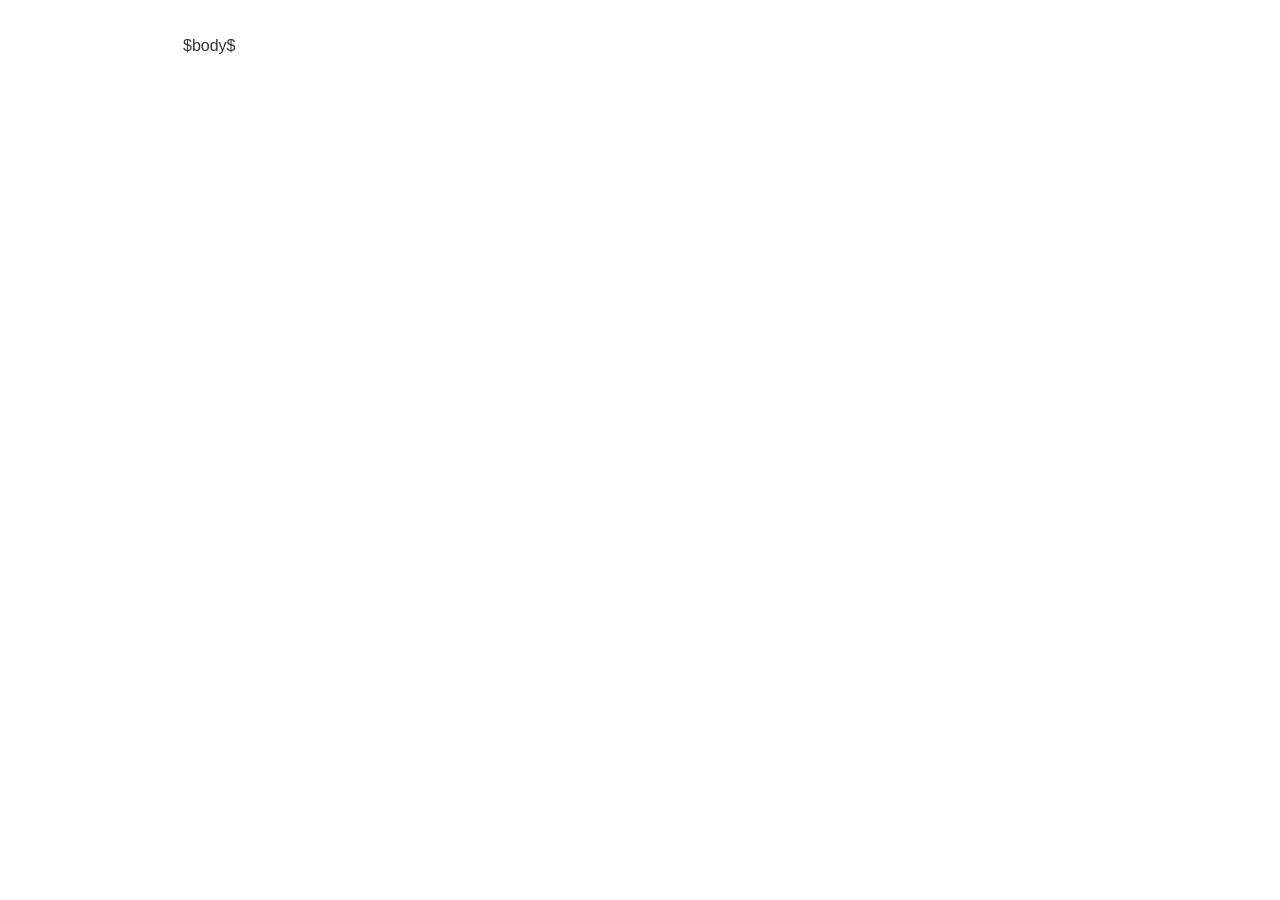
==== test/test/_layouts/index.html @ e57b81dd "render posts" ====
<!DOCTYPE html>
<html>
  <head>
    <meta charset="utf-8">
    <title>Roger's Slides</title>
    <link rel="icon" href="http://rogerluo.cc/image/favicon.png">
    <style type="text/css">
    html{font-family: sans-serif;-ms-text-size-adjust: 100%;-webkit-text-size-adjust: 100%}body{margin: 0}article,aside,details,figcaption,figure,footer,header,hgroup,main,nav,section,summary{display: block}audio,canvas,progress,video{display: inline-block;vertical-align: baseline}audio:not([controls]){display: none;height: 0}[hidden],template{display: none}a{background: transparent}a:active,a:hover{outline: 0}abbr[title]{border-bottom: 1px dotted}b,strong{font-weight: bold}dfn{font-style: italic}h1{font-size: 2em;margin: 0.67em 0}mark{background: #ff0;color: #000}small{font-size: 80%}sub,sup{font-size: 75%;line-height: 0;position: relative;vertical-align: baseline}sup{top: -0.5em}sub{bottom: -0.25em}img{border: 0}svg:not(:root){overflow: hidden}figure{margin: 1em 40px}hr{box-sizing: content-box;height: 0}pre{overflow: auto}code,kbd,pre,samp{font-family: monospace, monospace;font-size: 1em}button,input,optgroup,select,textarea{color: inherit;font: inherit;margin: 0}button{overflow: visible}button,select{text-transform: none}button,html input[type="button"],input[type="reset"],input[type="submit"]{-webkit-appearance: button;cursor: pointer}button[disabled],html input[disabled]{cursor: default}button::-moz-focus-inner,input::-moz-focus-inner{border: 0;padding: 0}input{line-height: normal}input[type="checkbox"],input[type="radio"]{box-sizing: border-box;padding: 0}input[type="number"]::-webkit-inner-spin-button,input[type="number"]::-webkit-outer-spin-button{height: auto}input[type="search"]{-webkit-appearance: textfield;box-sizing: content-box}input[type="search"]::-webkit-search-cancel-button,input[type="search"]::-webkit-search-decoration{-webkit-appearance: none}fieldset{border: 1px solid #c0c0c0;margin: 0 2px;padding: 0.35em 0.625em 0.75em}legend{border: 0;padding: 0}textarea{overflow: auto}optgroup{font-weight: bold}table{border-collapse: collapse;border-spacing: 0}td,th{padding: 0}*{box-sizing: border-box}input,select,textarea,button{font: 13px/1.4 Helvetica, arial, freesans, clean, sans-serif, "Segoe UI Emoji", "Segoe UI Symbol"}body{min-width: 1020px;font: 13px/1.4 Helvetica, arial, freesans, clean, sans-serif, "Segoe UI Emoji", "Segoe UI Symbol";color: #333;background-color: #fff}a{color: #4183c4;text-decoration: none}a:hover,a:active{text-decoration: underline}hr,.rule{height: 0;margin: 15px 0;overflow: hidden;background: transparent;border: 0;border-bottom: 1px solid #ddd}hr:before,.rule:before{display: table;content: ""}hr:after,.rule:after{display: table;clear: both;content: ""}h1,h2,h3,h4,h5,h6{margin-top: 15px;margin-bottom: 15px;line-height: 1.1}h1{font-size: 30px}h2{font-size: 21px}h3{font-size: 16px}h4{font-size: 14px}h5{font-size: 12px}h6{font-size: 11px}small{font-size: 90%}blockquote{margin: 0}.lead{margin-bottom: 30px;font-size: 20px;font-weight: 300;color: #555}.text-muted{color: #999}.text-danger{color: #bd2c00}.text-emphasized{font-weight: bold;color: #333}ul,ol{padding: 0;margin-top: 0;margin-bottom: 0}ol ol,ul ol{list-style-type: lower-roman}ul ul ol,ul ol ol,ol ul ol,ol ol ol{list-style-type: lower-alpha}dd{margin-left: 0}tt,code{font-family: Consolas, "Liberation Mono", Menlo, Courier, monospace;font-size: 12px}pre{margin-top: 0;margin-bottom: 0;font: 12px Consolas, "Liberation Mono", Menlo, Courier, monospace}#realtime .status{overflow: visible;position: absolute;top: -5px;left: 0;background: url("/public/images/github-status.png");width: 26px;height: 26px;display: block;margin: 0 5px 0 0}#realtime .up{background-position: 0 0}#realtime .problem{background-position: 0 -53px}#realtime .down{background-position: 0 -26px}.container{max-width: 920px;margin: 0 auto 20px auto}#header{background: #FAFAFA;background: -moz-linear-gradient(#FAFAFA, #EAEAEA);background: -webkit-linear-gradient(#FAFAFA, #EAEAEA);-ms-filter: "progid:DXImageTransform.Microsoft.gradient(startColorstr='#fafafa', endColorstr='#eaeaea')";border-bottom: 1px solid #CACACA;box-shadow: 0 1px 0 rgba(255, 255, 255, 0.4),0 0 10px rgba(0, 0, 0, 0.1)}#markup{padding: 3px}#markup article{padding-top: 30px}.markdown-body{overflow: hidden;font-family: "Helvetica Neue", Helvetica, "Segoe UI", Arial, freesans, sans-serif;font-size: 16px;line-height: 1.6;word-wrap: break-word}.markdown-body>*:first-child{margin-top: 0 !important}.markdown-body>*:last-child{margin-bottom: 0 !important}.markdown-body .absent{color: #c00}.markdown-body .anchor{position: absolute;top: 0;left: 0;display: block;padding-right: 6px;padding-left: 30px;margin-left: -30px}.markdown-body .anchor:focus{outline: none}.markdown-body h1,.markdown-body h2,.markdown-body h3,.markdown-body h4,.markdown-body h5,.markdown-body h6{position: relative;margin-top: 1em;margin-bottom: 16px;font-weight: bold;line-height: 1.4}.markdown-body h1 .octicon-link,.markdown-body h2 .octicon-link,.markdown-body h3 .octicon-link,.markdown-body h4 .octicon-link,.markdown-body h5 .octicon-link,.markdown-body h6 .octicon-link{display: none;color: #000;vertical-align: middle}.markdown-body h1:hover .anchor,.markdown-body h2:hover .anchor,.markdown-body h3:hover .anchor,.markdown-body h4:hover .anchor,.markdown-body h5:hover .anchor,.markdown-body h6:hover .anchor{padding-left: 8px;margin-left: -30px;text-decoration: none}.markdown-body h1:hover .anchor .octicon-link,.markdown-body h2:hover .anchor .octicon-link,.markdown-body h3:hover .anchor .octicon-link,.markdown-body h4:hover .anchor .octicon-link,.markdown-body h5:hover .anchor .octicon-link,.markdown-body h6:hover .anchor .octicon-link{display: inline-block}.markdown-body h1 tt,.markdown-body h1 code,.markdown-body h2 tt,.markdown-body h2 code,.markdown-body h3 tt,.markdown-body h3 code,.markdown-body h4 tt,.markdown-body h4 code,.markdown-body h5 tt,.markdown-body h5 code,.markdown-body h6 tt,.markdown-body h6 code{font-size: inherit}.markdown-body h1{padding-bottom: 0.3em;font-size: 2.25em;line-height: 1.2;border-bottom: 1px solid #eee}.markdown-body h1 .anchor{line-height: 1}.markdown-body h2{padding-bottom: 0.3em;font-size: 1.75em;line-height: 1.225;border-bottom: 1px solid #eee}.markdown-body h2 .anchor{line-height: 1}.markdown-body h3{font-size: 1.5em;line-height: 1.43}.markdown-body h3 .anchor{line-height: 1.2}.markdown-body h4{font-size: 1.25em}.markdown-body h4 .anchor{line-height: 1.2}.markdown-body h5{font-size: 1em}.markdown-body h5 .anchor{line-height: 1.1}.markdown-body h6{font-size: 1em;color: #777}.markdown-body h6 .anchor{line-height: 1.1}.markdown-body p,.markdown-body blockquote,.markdown-body ul,.markdown-body ol,.markdown-body dl,.markdown-body table,.markdown-body pre{margin-top: 0;margin-bottom: 16px}.markdown-body hr{height: 4px;padding: 0;margin: 16px 0;background-color: #e7e7e7;border: 0 none}.markdown-body ul,.markdown-body ol{padding-left: 2em}.markdown-body ul.no-list,.markdown-body ol.no-list{padding: 0;list-style-type: none}.markdown-body ul ul,.markdown-body ul ol,.markdown-body ol ol,.markdown-body ol ul{margin-top: 0;margin-bottom: 0}.markdown-body li>p{margin-top: 16px}.markdown-body dl{padding: 0}.markdown-body dl dt{padding: 0;margin-top: 16px;font-size: 1em;font-style: italic;font-weight: bold}.markdown-body dl dd{padding: 0 16px;margin-bottom: 16px}.markdown-body blockquote{padding: 0 15px;color: #777;border-left: 4px solid #ddd}.markdown-body blockquote>:first-child{margin-top: 0}.markdown-body blockquote>:last-child{margin-bottom: 0}.markdown-body table{display: block;width: 100%;overflow: auto;word-break: normal;word-break: keep-all}.markdown-body table th{font-weight: bold}.markdown-body table th,.markdown-body table td{padding: 6px 13px;border: 1px solid #ddd}.markdown-body table tr{background-color: #fff;border-top: 1px solid #ccc}.markdown-body table tr:nth-child(2n){background-color: #f8f8f8}.markdown-body img{max-width: 100%;box-sizing: border-box}.markdown-body span.frame{display: block;overflow: hidden}.markdown-body span.frame>span{display: block;float: left;width: auto;padding: 7px;margin: 13px 0 0;overflow: hidden;border: 1px solid #ddd}.markdown-body span.frame span img{display: block;float: left}.markdown-body span.frame span span{display: block;padding: 5px 0 0;clear: both;color: #333}.markdown-body span.align-center{display: block;overflow: hidden;clear: both}.markdown-body span.align-center>span{display: block;margin: 13px auto 0;overflow: hidden;text-align: center}.markdown-body span.align-center span img{margin: 0 auto;text-align: center}.markdown-body span.align-right{display: block;overflow: hidden;clear: both}.markdown-body span.align-right>span{display: block;margin: 13px 0 0;overflow: hidden;text-align: right}.markdown-body span.align-right span img{margin: 0;text-align: right}.markdown-body span.float-left{display: block;float: left;margin-right: 13px;overflow: hidden}.markdown-body span.float-left span{margin: 13px 0 0}.markdown-body span.float-right{display: block;float: right;margin-left: 13px;overflow: hidden}.markdown-body span.float-right>span{display: block;margin: 13px auto 0;overflow: hidden;text-align: right}.markdown-body code,.markdown-body tt{padding: 0;padding-top: 0.2em;padding-bottom: 0.2em;margin: 0;font-size: 85%;background-color: rgba(0,0,0,0.04);border-radius: 3px}.markdown-body code:before,.markdown-body code:after,.markdown-body tt:before,.markdown-body tt:after{letter-spacing: -0.2em;content: "\00a0"}.markdown-body code br,.markdown-body tt br{display: none}.markdown-body del code{text-decoration: inherit}.markdown-body pre>code{padding: 0;margin: 0;font-size: 100%;word-break: normal;white-space: pre;background: transparent;border: 0}.markdown-body .highlight{margin-bottom: 16px}.markdown-body .highlight pre,.markdown-body pre{padding: 16px;overflow: auto;font-size: 85%;line-height: 1.45;background-color: #f7f7f7;border-radius: 3px}.markdown-body .highlight pre{margin-bottom: 0;word-break: normal}.markdown-body pre{word-wrap: normal}.markdown-body pre code,.markdown-body pre tt{display: inline;max-width: initial;padding: 0;margin: 0;overflow: initial;line-height: inherit;word-wrap: normal;background-color: transparent;border: 0}.markdown-body pre code:before,.markdown-body pre code:after,.markdown-body pre tt:before,.markdown-body pre tt:after{content: normal}.markdown-body kbd{display: inline-block;padding: 3px 5px;font-size: 11px;line-height: 10px;color: #555;vertical-align: middle;background-color: #fcfcfc;border: solid 1px #ccc;border-bottom-color: #bbb;border-radius: 3px;box-shadow: inset 0 -1px 0 #bbb}.codehilite{background: #ffffff}.codehilite .c{color: #999988;font-style: italic}.codehilite .err{color: #a61717;background-color: #e3d2d2}.codehilite .k{color: #000000;font-weight: bold}.codehilite .o{color: #000000;font-weight: bold}.codehilite .cm{color: #999988;font-style: italic}.codehilite .cp{color: #999999;font-weight: bold}.codehilite .c1{color: #999988;font-style: italic}.codehilite .cs{color: #999999;font-weight: bold;font-style: italic}.codehilite .gd{color: #000000;background-color: #ffdddd}.codehilite .gd .x{color: #000000;background-color: #ffaaaa}.codehilite .ge{color: #000000;font-style: italic}.codehilite .gr{color: #aa0000}.codehilite .gh{color: #999999}.codehilite .gi{color: #000000;background-color: #ddffdd}.codehilite .gi .x{color: #000000;background-color: #aaffaa}.codehilite .go{color: #888888}.codehilite .gp{color: #555555}.codehilite .gs{font-weight: bold}.codehilite .gu{color: #aaaaaa}.codehilite .gt{color: #aa0000}.codehilite .kc{color: #000000;font-weight: bold}.codehilite .kd{color: #000000;font-weight: bold}.codehilite .kp{color: #000000;font-weight: bold}.codehilite .kr{color: #000000;font-weight: bold}.codehilite .kt{color: #445588;font-weight: bold}.codehilite .m{color: #009999}.codehilite .s{color: #d14}.codehilite .na{color: #008080}.codehilite .nb{color: #0086B3}.codehilite .nc{color: #445588;font-weight: bold}.codehilite .no{color: #008080}.codehilite .ni{color: #800080}.codehilite .ne{color: #990000;font-weight: bold}.codehilite .nf{color: #990000;font-weight: bold}.codehilite .nn{color: #555555}.codehilite .nt{color: #000080}.codehilite .nv{color: #008080}.codehilite .ow{color: #000000;font-weight: bold}.codehilite .w{color: #bbbbbb}.codehilite .mf{color: #009999}.codehilite .mh{color: #009999}.codehilite .mi{color: #009999}.codehilite .mo{color: #009999}.codehilite .sb{color: #d14}.codehilite .sc{color: #d14}.codehilite .sd{color: #d14}.codehilite .s2{color: #d14}.codehilite .se{color: #d14}.codehilite .sh{color: #d14}.codehilite .si{color: #d14}.codehilite .sx{color: #d14}.codehilite .sr{color: #009926}.codehilite .s1{color: #d14}.codehilite .ss{color: #990073}.codehilite .bp{color: #999999}.codehilite .vc{color: #008080}.codehilite .vg{color: #008080}.codehilite .vi{color: #008080}.codehilite .il{color: #009999}
    </style>
    <style type="text/css">
      .markdown-body hr{background:url("[data-uri]")}
    </style>
  </head>
  <body>
    <div class="container">
      <div id="markup">
        <article id="content" class="markdown-body">
        $body$
        </article>
      </div>
    </div>
  </body>
  <script type="text/x-mathjax-config">
    MathJax.Hub.Config({
        tex2jax: {
          inlineMath: [ ['$$','$$'], ["\\(","\\)"] ],
          displayMath: [ ['$$$$', '$$$$'], ["\\[", "\\]"] ],
          processEscapes: true
        },
        TeX: {
          equationNumbers: {
            autoNumber: 'AMS'
          }
        },
        "HTML-CSS": {
          imageFont: null
        }
      });
  </script>
  <script type="text/javascript" src="http://cdn.mathjax.org/mathjax/2.1-latest/MathJax.js?config=TeX-AMS-MML_HTMLorMML"></script>
</html>
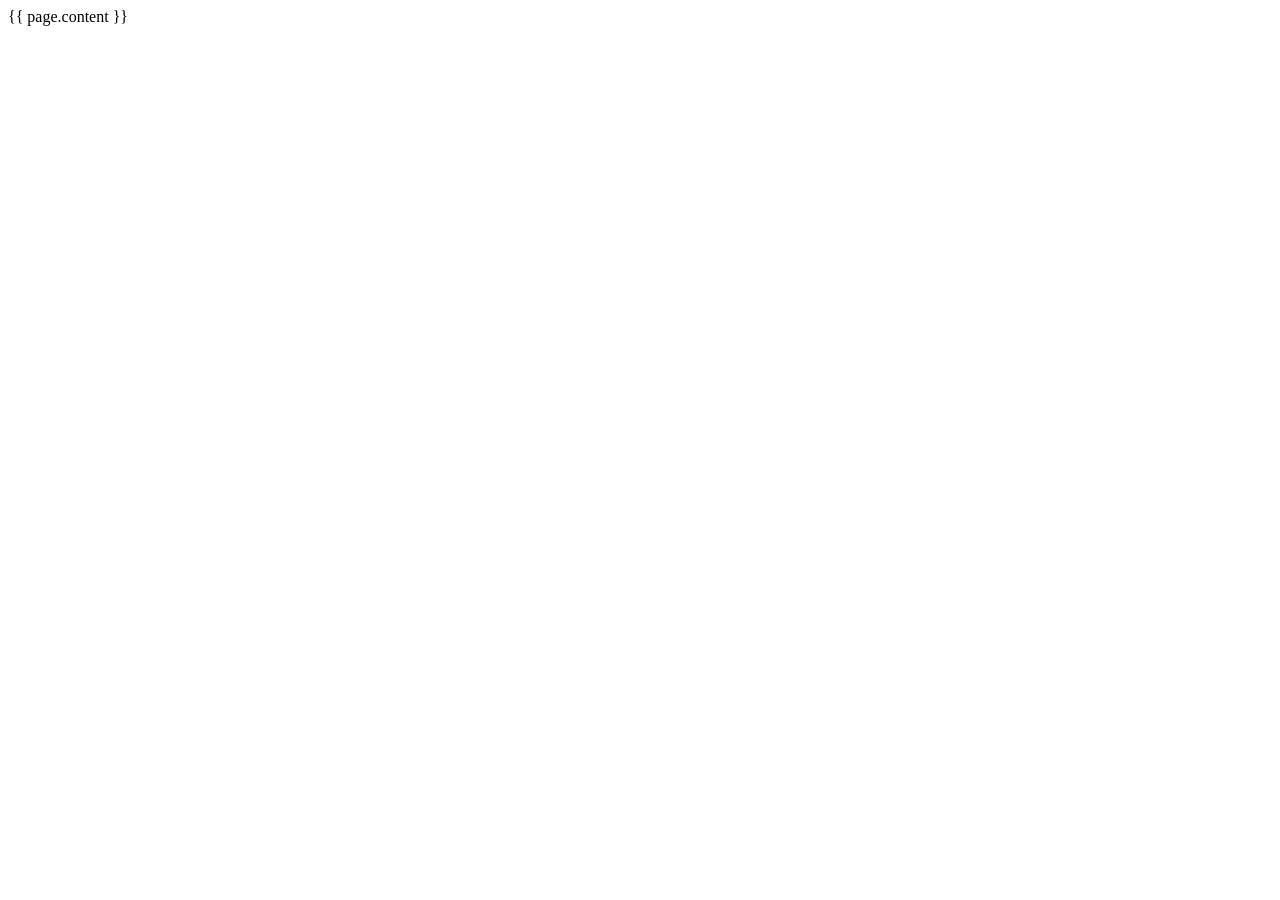
==== commit bbaa1336: "add index" ====
--- a/test/test/_layouts/index.html
+++ b/test/test/_layouts/index.html
@@ -4,18 +4,13 @@
     <meta charset="utf-8">
     <title>Roger's Slides</title>
     <link rel="icon" href="http://rogerluo.cc/image/favicon.png">
-    <style type="text/css">
-    html{font-family: sans-serif;-ms-text-size-adjust: 100%;-webkit-text-size-adjust: 100%}body{margin: 0}article,aside,details,figcaption,figure,footer,header,hgroup,main,nav,section,summary{display: block}audio,canvas,progress,video{display: inline-block;vertical-align: baseline}audio:not([controls]){display: none;height: 0}[hidden],template{display: none}a{background: transparent}a:active,a:hover{outline: 0}abbr[title]{border-bottom: 1px dotted}b,strong{font-weight: bold}dfn{font-style: italic}h1{font-size: 2em;margin: 0.67em 0}mark{background: #ff0;color: #000}small{font-size: 80%}sub,sup{font-size: 75%;line-height: 0;position: relative;vertical-align: baseline}sup{top: -0.5em}sub{bottom: -0.25em}img{border: 0}svg:not(:root){overflow: hidden}figure{margin: 1em 40px}hr{box-sizing: content-box;height: 0}pre{overflow: auto}code,kbd,pre,samp{font-family: monospace, monospace;font-size: 1em}button,input,optgroup,select,textarea{color: inherit;font: inherit;margin: 0}button{overflow: visible}button,select{text-transform: none}button,html input[type="button"],input[type="reset"],input[type="submit"]{-webkit-appearance: button;cursor: pointer}button[disabled],html input[disabled]{cursor: default}button::-moz-focus-inner,input::-moz-focus-inner{border: 0;padding: 0}input{line-height: normal}input[type="checkbox"],input[type="radio"]{box-sizing: border-box;padding: 0}input[type="number"]::-webkit-inner-spin-button,input[type="number"]::-webkit-outer-spin-button{height: auto}input[type="search"]{-webkit-appearance: textfield;box-sizing: content-box}input[type="search"]::-webkit-search-cancel-button,input[type="search"]::-webkit-search-decoration{-webkit-appearance: none}fieldset{border: 1px solid #c0c0c0;margin: 0 2px;padding: 0.35em 0.625em 0.75em}legend{border: 0;padding: 0}textarea{overflow: auto}optgroup{font-weight: bold}table{border-collapse: collapse;border-spacing: 0}td,th{padding: 0}*{box-sizing: border-box}input,select,textarea,button{font: 13px/1.4 Helvetica, arial, freesans, clean, sans-serif, "Segoe UI Emoji", "Segoe UI Symbol"}body{min-width: 1020px;font: 13px/1.4 Helvetica, arial, freesans, clean, sans-serif, "Segoe UI Emoji", "Segoe UI Symbol";color: #333;background-color: #fff}a{color: #4183c4;text-decoration: none}a:hover,a:active{text-decoration: underline}hr,.rule{height: 0;margin: 15px 0;overflow: hidden;background: transparent;border: 0;border-bottom: 1px solid #ddd}hr:before,.rule:before{display: table;content: ""}hr:after,.rule:after{display: table;clear: both;content: ""}h1,h2,h3,h4,h5,h6{margin-top: 15px;margin-bottom: 15px;line-height: 1.1}h1{font-size: 30px}h2{font-size: 21px}h3{font-size: 16px}h4{font-size: 14px}h5{font-size: 12px}h6{font-size: 11px}small{font-size: 90%}blockquote{margin: 0}.lead{margin-bottom: 30px;font-size: 20px;font-weight: 300;color: #555}.text-muted{color: #999}.text-danger{color: #bd2c00}.text-emphasized{font-weight: bold;color: #333}ul,ol{padding: 0;margin-top: 0;margin-bottom: 0}ol ol,ul ol{list-style-type: lower-roman}ul ul ol,ul ol ol,ol ul ol,ol ol ol{list-style-type: lower-alpha}dd{margin-left: 0}tt,code{font-family: Consolas, "Liberation Mono", Menlo, Courier, monospace;font-size: 12px}pre{margin-top: 0;margin-bottom: 0;font: 12px Consolas, "Liberation Mono", Menlo, Courier, monospace}#realtime .status{overflow: visible;position: absolute;top: -5px;left: 0;background: url("/public/images/github-status.png");width: 26px;height: 26px;display: block;margin: 0 5px 0 0}#realtime .up{background-position: 0 0}#realtime .problem{background-position: 0 -53px}#realtime .down{background-position: 0 -26px}.container{max-width: 920px;margin: 0 auto 20px auto}#header{background: #FAFAFA;background: -moz-linear-gradient(#FAFAFA, #EAEAEA);background: -webkit-linear-gradient(#FAFAFA, #EAEAEA);-ms-filter: "progid:DXImageTransform.Microsoft.gradient(startColorstr='#fafafa', endColorstr='#eaeaea')";border-bottom: 1px solid #CACACA;box-shadow: 0 1px 0 rgba(255, 255, 255, 0.4),0 0 10px rgba(0, 0, 0, 0.1)}#markup{padding: 3px}#markup article{padding-top: 30px}.markdown-body{overflow: hidden;font-family: "Helvetica Neue", Helvetica, "Segoe UI", Arial, freesans, sans-serif;font-size: 16px;line-height: 1.6;word-wrap: break-word}.markdown-body>*:first-child{margin-top: 0 !important}.markdown-body>*:last-child{margin-bottom: 0 !important}.markdown-body .absent{color: #c00}.markdown-body .anchor{position: absolute;top: 0;left: 0;display: block;padding-right: 6px;padding-left: 30px;margin-left: -30px}.markdown-body .anchor:focus{outline: none}.markdown-body h1,.markdown-body h2,.markdown-body h3,.markdown-body h4,.markdown-body h5,.markdown-body h6{position: relative;margin-top: 1em;margin-bottom: 16px;font-weight: bold;line-height: 1.4}.markdown-body h1 .octicon-link,.markdown-body h2 .octicon-link,.markdown-body h3 .octicon-link,.markdown-body h4 .octicon-link,.markdown-body h5 .octicon-link,.markdown-body h6 .octicon-link{display: none;color: #000;vertical-align: middle}.markdown-body h1:hover .anchor,.markdown-body h2:hover .anchor,.markdown-body h3:hover .anchor,.markdown-body h4:hover .anchor,.markdown-body h5:hover .anchor,.markdown-body h6:hover .anchor{padding-left: 8px;margin-left: -30px;text-decoration: none}.markdown-body h1:hover .anchor .octicon-link,.markdown-body h2:hover .anchor .octicon-link,.markdown-body h3:hover .anchor .octicon-link,.markdown-body h4:hover .anchor .octicon-link,.markdown-body h5:hover .anchor .octicon-link,.markdown-body h6:hover .anchor .octicon-link{display: inline-block}.markdown-body h1 tt,.markdown-body h1 code,.markdown-body h2 tt,.markdown-body h2 code,.markdown-body h3 tt,.markdown-body h3 code,.markdown-body h4 tt,.markdown-body h4 code,.markdown-body h5 tt,.markdown-body h5 code,.markdown-body h6 tt,.markdown-body h6 code{font-size: inherit}.markdown-body h1{padding-bottom: 0.3em;font-size: 2.25em;line-height: 1.2;border-bottom: 1px solid #eee}.markdown-body h1 .anchor{line-height: 1}.markdown-body h2{padding-bottom: 0.3em;font-size: 1.75em;line-height: 1.225;border-bottom: 1px solid #eee}.markdown-body h2 .anchor{line-height: 1}.markdown-body h3{font-size: 1.5em;line-height: 1.43}.markdown-body h3 .anchor{line-height: 1.2}.markdown-body h4{font-size: 1.25em}.markdown-body h4 .anchor{line-height: 1.2}.markdown-body h5{font-size: 1em}.markdown-body h5 .anchor{line-height: 1.1}.markdown-body h6{font-size: 1em;color: #777}.markdown-body h6 .anchor{line-height: 1.1}.markdown-body p,.markdown-body blockquote,.markdown-body ul,.markdown-body ol,.markdown-body dl,.markdown-body table,.markdown-body pre{margin-top: 0;margin-bottom: 16px}.markdown-body hr{height: 4px;padding: 0;margin: 16px 0;background-color: #e7e7e7;border: 0 none}.markdown-body ul,.markdown-body ol{padding-left: 2em}.markdown-body ul.no-list,.markdown-body ol.no-list{padding: 0;list-style-type: none}.markdown-body ul ul,.markdown-body ul ol,.markdown-body ol ol,.markdown-body ol ul{margin-top: 0;margin-bottom: 0}.markdown-body li>p{margin-top: 16px}.markdown-body dl{padding: 0}.markdown-body dl dt{padding: 0;margin-top: 16px;font-size: 1em;font-style: italic;font-weight: bold}.markdown-body dl dd{padding: 0 16px;margin-bottom: 16px}.markdown-body blockquote{padding: 0 15px;color: #777;border-left: 4px solid #ddd}.markdown-body blockquote>:first-child{margin-top: 0}.markdown-body blockquote>:last-child{margin-bottom: 0}.markdown-body table{display: block;width: 100%;overflow: auto;word-break: normal;word-break: keep-all}.markdown-body table th{font-weight: bold}.markdown-body table th,.markdown-body table td{padding: 6px 13px;border: 1px solid #ddd}.markdown-body table tr{background-color: #fff;border-top: 1px solid #ccc}.markdown-body table tr:nth-child(2n){background-color: #f8f8f8}.markdown-body img{max-width: 100%;box-sizing: border-box}.markdown-body span.frame{display: block;overflow: hidden}.markdown-body span.frame>span{display: block;float: left;width: auto;padding: 7px;margin: 13px 0 0;overflow: hidden;border: 1px solid #ddd}.markdown-body span.frame span img{display: block;float: left}.markdown-body span.frame span span{display: block;padding: 5px 0 0;clear: both;color: #333}.markdown-body span.align-center{display: block;overflow: hidden;clear: both}.markdown-body span.align-center>span{display: block;margin: 13px auto 0;overflow: hidden;text-align: center}.markdown-body span.align-center span img{margin: 0 auto;text-align: center}.markdown-body span.align-right{display: block;overflow: hidden;clear: both}.markdown-body span.align-right>span{display: block;margin: 13px 0 0;overflow: hidden;text-align: right}.markdown-body span.align-right span img{margin: 0;text-align: right}.markdown-body span.float-left{display: block;float: left;margin-right: 13px;overflow: hidden}.markdown-body span.float-left span{margin: 13px 0 0}.markdown-body span.float-right{display: block;float: right;margin-left: 13px;overflow: hidden}.markdown-body span.float-right>span{display: block;margin: 13px auto 0;overflow: hidden;text-align: right}.markdown-body code,.markdown-body tt{padding: 0;padding-top: 0.2em;padding-bottom: 0.2em;margin: 0;font-size: 85%;background-color: rgba(0,0,0,0.04);border-radius: 3px}.markdown-body code:before,.markdown-body code:after,.markdown-body tt:before,.markdown-body tt:after{letter-spacing: -0.2em;content: "\00a0"}.markdown-body code br,.markdown-body tt br{display: none}.markdown-body del code{text-decoration: inherit}.markdown-body pre>code{padding: 0;margin: 0;font-size: 100%;word-break: normal;white-space: pre;background: transparent;border: 0}.markdown-body .highlight{margin-bottom: 16px}.markdown-body .highlight pre,.markdown-body pre{padding: 16px;overflow: auto;font-size: 85%;line-height: 1.45;background-color: #f7f7f7;border-radius: 3px}.markdown-body .highlight pre{margin-bottom: 0;word-break: normal}.markdown-body pre{word-wrap: normal}.markdown-body pre code,.markdown-body pre tt{display: inline;max-width: initial;padding: 0;margin: 0;overflow: initial;line-height: inherit;word-wrap: normal;background-color: transparent;border: 0}.markdown-body pre code:before,.markdown-body pre code:after,.markdown-body pre tt:before,.markdown-body pre tt:after{content: normal}.markdown-body kbd{display: inline-block;padding: 3px 5px;font-size: 11px;line-height: 10px;color: #555;vertical-align: middle;background-color: #fcfcfc;border: solid 1px #ccc;border-bottom-color: #bbb;border-radius: 3px;box-shadow: inset 0 -1px 0 #bbb}.codehilite{background: #ffffff}.codehilite .c{color: #999988;font-style: italic}.codehilite .err{color: #a61717;background-color: #e3d2d2}.codehilite .k{color: #000000;font-weight: bold}.codehilite .o{color: #000000;font-weight: bold}.codehilite .cm{color: #999988;font-style: italic}.codehilite .cp{color: #999999;font-weight: bold}.codehilite .c1{color: #999988;font-style: italic}.codehilite .cs{color: #999999;font-weight: bold;font-style: italic}.codehilite .gd{color: #000000;background-color: #ffdddd}.codehilite .gd .x{color: #000000;background-color: #ffaaaa}.codehilite .ge{color: #000000;font-style: italic}.codehilite .gr{color: #aa0000}.codehilite .gh{color: #999999}.codehilite .gi{color: #000000;background-color: #ddffdd}.codehilite .gi .x{color: #000000;background-color: #aaffaa}.codehilite .go{color: #888888}.codehilite .gp{color: #555555}.codehilite .gs{font-weight: bold}.codehilite .gu{color: #aaaaaa}.codehilite .gt{color: #aa0000}.codehilite .kc{color: #000000;font-weight: bold}.codehilite .kd{color: #000000;font-weight: bold}.codehilite .kp{color: #000000;font-weight: bold}.codehilite .kr{color: #000000;font-weight: bold}.codehilite .kt{color: #445588;font-weight: bold}.codehilite .m{color: #009999}.codehilite .s{color: #d14}.codehilite .na{color: #008080}.codehilite .nb{color: #0086B3}.codehilite .nc{color: #445588;font-weight: bold}.codehilite .no{color: #008080}.codehilite .ni{color: #800080}.codehilite .ne{color: #990000;font-weight: bold}.codehilite .nf{color: #990000;font-weight: bold}.codehilite .nn{color: #555555}.codehilite .nt{color: #000080}.codehilite .nv{color: #008080}.codehilite .ow{color: #000000;font-weight: bold}.codehilite .w{color: #bbbbbb}.codehilite .mf{color: #009999}.codehilite .mh{color: #009999}.codehilite .mi{color: #009999}.codehilite .mo{color: #009999}.codehilite .sb{color: #d14}.codehilite .sc{color: #d14}.codehilite .sd{color: #d14}.codehilite .s2{color: #d14}.codehilite .se{color: #d14}.codehilite .sh{color: #d14}.codehilite .si{color: #d14}.codehilite .sx{color: #d14}.codehilite .sr{color: #009926}.codehilite .s1{color: #d14}.codehilite .ss{color: #990073}.codehilite .bp{color: #999999}.codehilite .vc{color: #008080}.codehilite .vg{color: #008080}.codehilite .vi{color: #008080}.codehilite .il{color: #009999}
-    </style>
-    <style type="text/css">
-      .markdown-body hr{background:url("[data-uri]")}
-    </style>
+    <link rel="stylesheet" href="assets/css/plain.css">
   </head>
   <body>
     <div class="container">
       <div id="markup">
         <article id="content" class="markdown-body">
-        $body$
+        {{ page.content }}
         </article>
       </div>
     </div>
